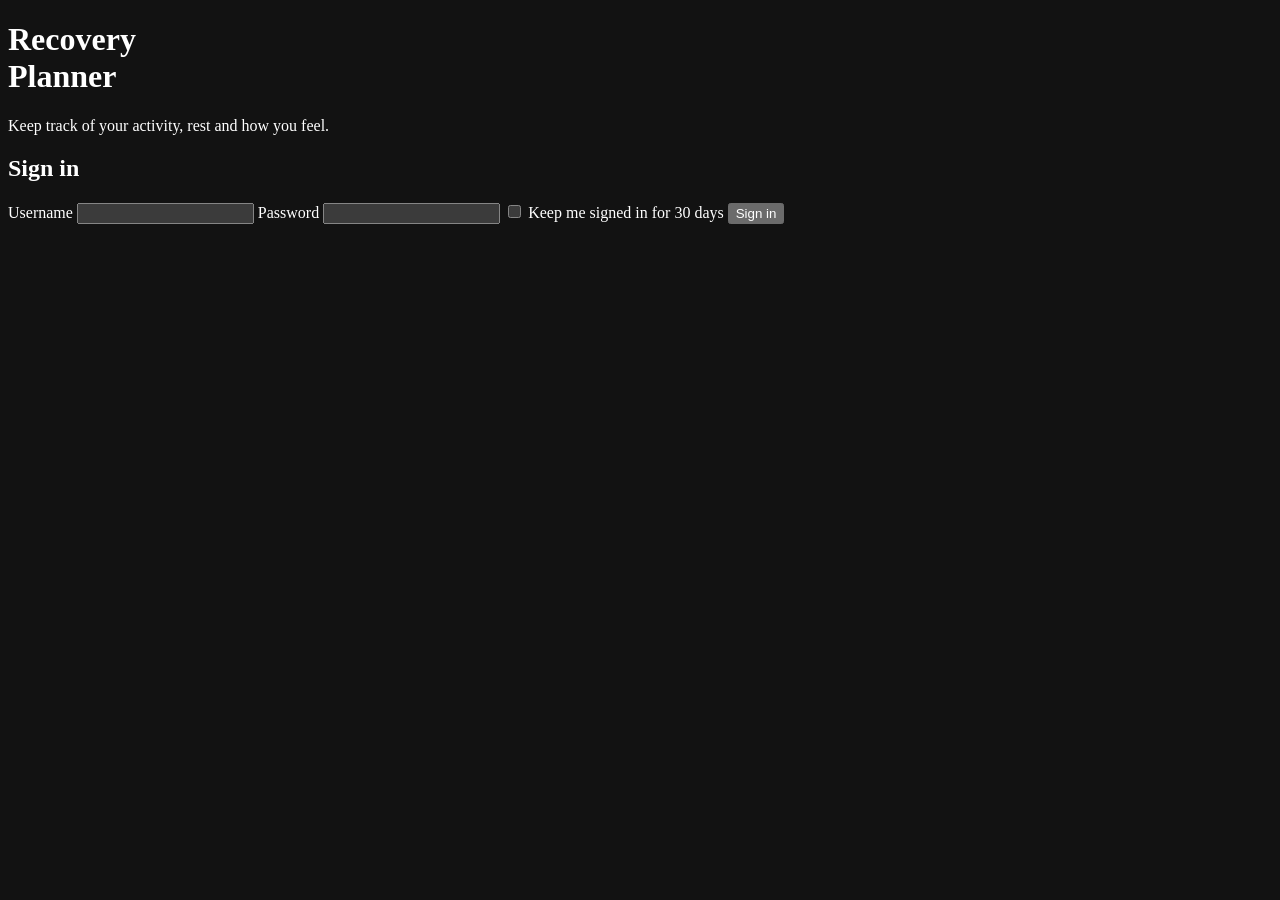
==== web/login.html @ c42b3b12 "Initial commit" ====
<!doctype html>
<html lang="en">
<head>
  <meta charset="utf-8">
  <meta name="viewport" content="width=device-width, initial-scale=1">
  <meta name="color-scheme" content="dark">
  <title>Sign in · ME/CFS Recovery Planner</title>
  <link rel="stylesheet" href="/planner.css">
</head>
<body class="login-page">
  <main class="login-layout">
    <header class="login-intro">
      <span class="brand-mark" aria-hidden="true"></span>
      <h1>Recovery<br class="login-break"> Planner</h1>
      <p>Keep track of your activity, rest and how you feel.</p>
    </header>
    <section class="card login-card" aria-labelledby="sign-in-title">
      <h2 id="sign-in-title">Sign in</h2>
      <!-- sign-in status -->
      <form action="/login" method="post">
        <label>Username
          <input name="username" autocomplete="username" autocapitalize="none" spellcheck="false" maxlength="32" required>
        </label>
        <label>Password
          <input name="password" type="password" autocomplete="current-password" maxlength="256" required>
        </label>
        <label class="checkbox"><input name="remember" type="checkbox" value="yes"> Keep me signed in for 30 days</label>
        <button>Sign in</button>
      </form>
    </section>
  </main>
</body>
</html>
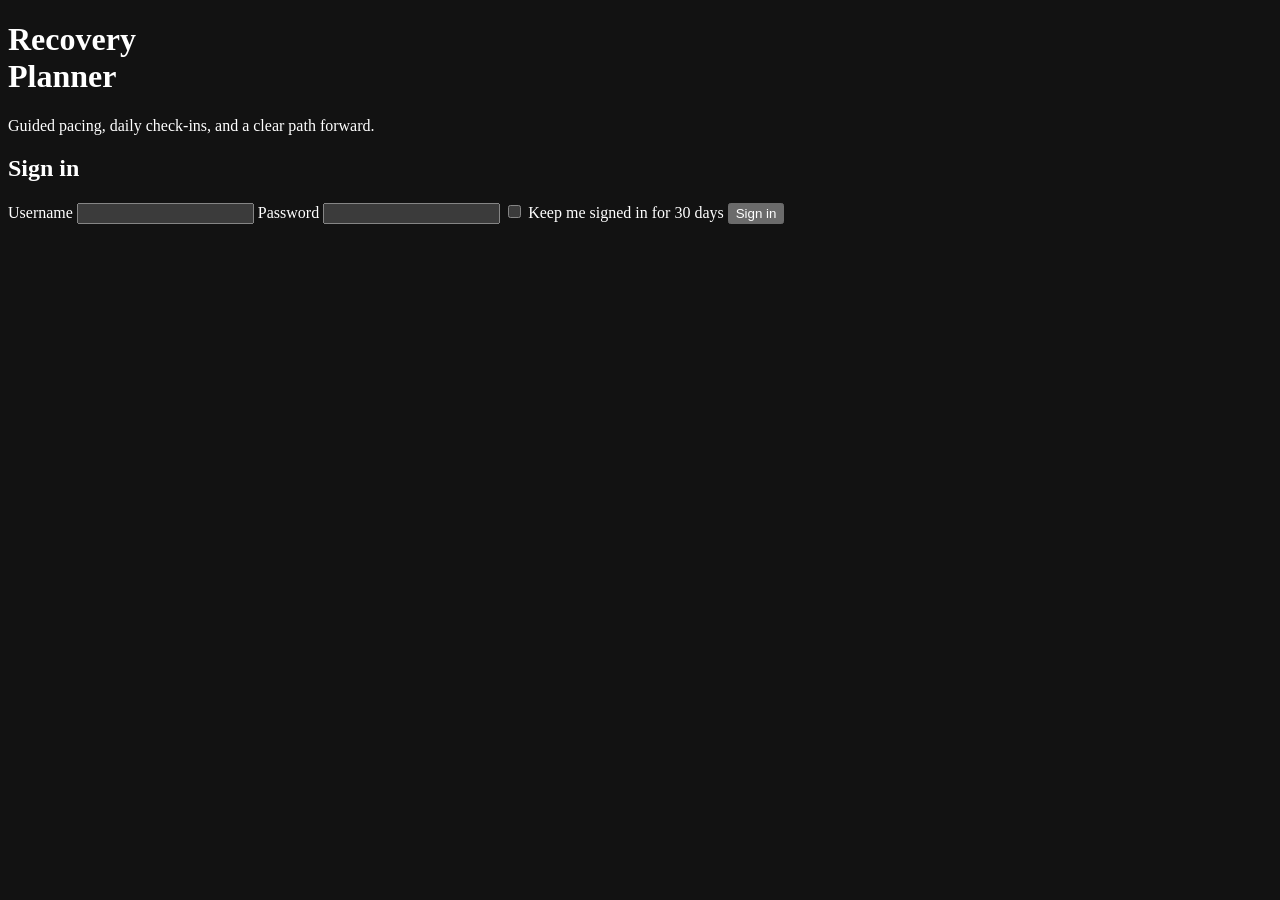
==== commit 0cdcd424: "Progress plan etc." ====
--- a/web/login.html
+++ b/web/login.html
@@ -2,8 +2,9 @@
 <html lang="en">
 <head>
   <meta charset="utf-8">
-  <meta name="viewport" content="width=device-width, initial-scale=1">
+  <meta name="viewport" content="width=device-width, initial-scale=1, viewport-fit=cover">
   <meta name="color-scheme" content="dark">
+  <meta name="theme-color" content="#0e1413">
   <title>Sign in · ME/CFS Recovery Planner</title>
   <link rel="stylesheet" href="/planner.css">
 </head>
@@ -12,7 +13,7 @@
     <header class="login-intro">
       <span class="brand-mark" aria-hidden="true"></span>
       <h1>Recovery<br class="login-break"> Planner</h1>
-      <p>Keep track of your activity, rest and how you feel.</p>
+      <p>Guided pacing, daily check-ins, and a clear path forward.</p>
     </header>
     <section class="card login-card" aria-labelledby="sign-in-title">
       <h2 id="sign-in-title">Sign in</h2>
@@ -25,7 +26,7 @@
           <input name="password" type="password" autocomplete="current-password" maxlength="256" required>
         </label>
         <label class="checkbox"><input name="remember" type="checkbox" value="yes"> Keep me signed in for 30 days</label>
-        <button>Sign in</button>
+        <button type="submit">Sign in</button>
       </form>
     </section>
   </main>
